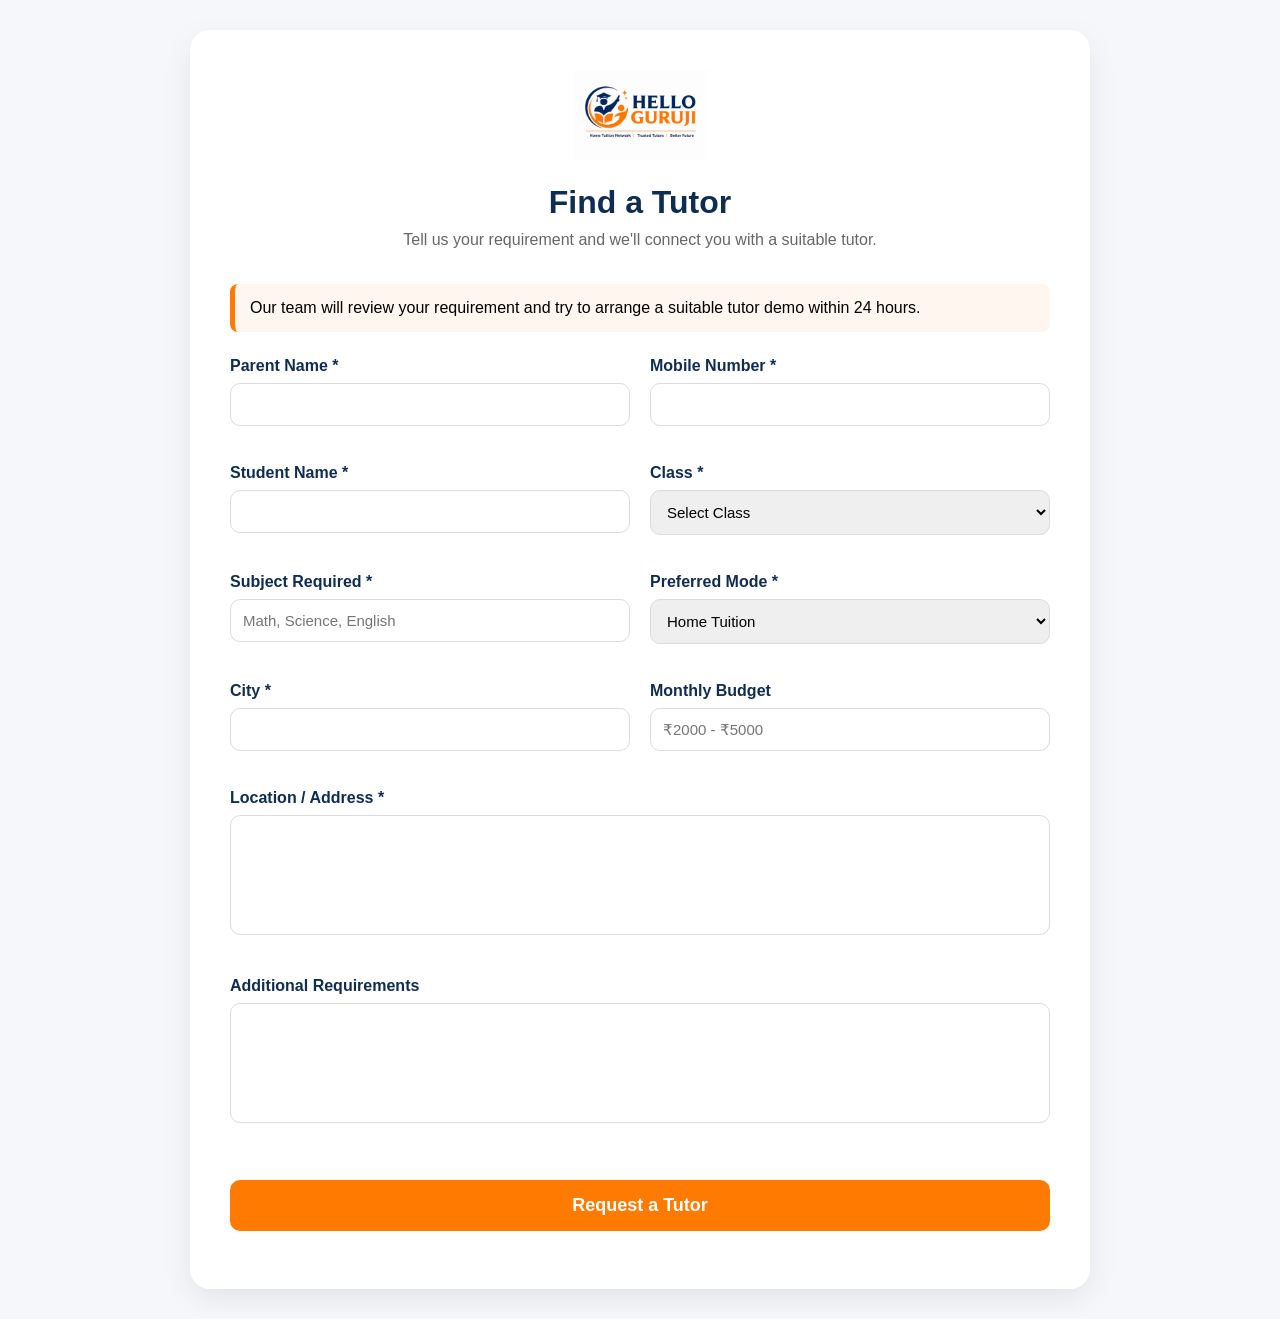
==== parent-registration.html @ b9b9c69d "Create parent-registration.html" ====
<!DOCTYPE html>
<html lang="en">
<head>
<meta charset="UTF-8">
<meta name="viewport" content="width=device-width, initial-scale=1.0">

<title>Find a Tutor | Hello Guruji</title>

<style>

*{
margin:0;
padding:0;
box-sizing:border-box;
font-family:'Segoe UI',sans-serif;
}

body{
background:#f5f7fb;
padding:30px;
}

.container{
max-width:900px;
margin:auto;
background:white;
padding:40px;
border-radius:20px;
box-shadow:0 10px 30px rgba(0,0,0,.08);
}

.logo{
text-align:center;
margin-bottom:20px;
}

.logo img{
height:90px;
}

h1{
text-align:center;
color:#0F2D52;
margin-bottom:10px;
}

.subtitle{
text-align:center;
color:#666;
margin-bottom:35px;
}

.form-grid{
display:grid;
grid-template-columns:1fr 1fr;
gap:20px;
}

.form-group{
margin-bottom:18px;
}

label{
display:block;
font-weight:600;
margin-bottom:8px;
color:#0F2D52;
}

input,
select,
textarea{
width:100%;
padding:12px;
border:1px solid #dcdcdc;
border-radius:10px;
font-size:15px;
}

textarea{
height:120px;
resize:none;
}

.full-width{
grid-column:1/3;
}

.submit-btn{
width:100%;
background:#FF7A00;
color:white;
border:none;
padding:15px;
font-size:18px;
font-weight:bold;
border-radius:10px;
cursor:pointer;
margin-top:15px;
}

.note{
background:#fff7ef;
padding:15px;
border-left:5px solid #FF7A00;
margin-bottom:25px;
border-radius:8px;
}

@media(max-width:768px){

.form-grid{
grid-template-columns:1fr;
}

.full-width{
grid-column:auto;
}

.container{
padding:25px;
}

}

</style>
</head>

<body>

<div class="container">

<div class="logo">
<img src="logo.png" alt="Hello Guruji">
</div>

<h1>Find a Tutor</h1>

<p class="subtitle">
Tell us your requirement and we'll connect you with a suitable tutor.
</p>

<div class="note">
Our team will review your requirement and try to arrange a suitable tutor demo within 24 hours.
</div>

<form>

<div class="form-grid">

<div class="form-group">
<label>Parent Name *</label>
<input type="text" required>
</div>

<div class="form-group">
<label>Mobile Number *</label>
<input type="tel" required>
</div>

<div class="form-group">
<label>Student Name *</label>
<input type="text" required>
</div>

<div class="form-group">
<label>Class *</label>
<select>
<option>Select Class</option>
<option>1-5</option>
<option>6-8</option>
<option>9-10</option>
<option>11-12</option>
</select>
</div>

<div class="form-group">
<label>Subject Required *</label>
<input type="text" placeholder="Math, Science, English">
</div>

<div class="form-group">
<label>Preferred Mode *</label>
<select>
<option>Home Tuition</option>
<option>Online Tuition</option>
<option>Both</option>
</select>
</div>

<div class="form-group">
<label>City *</label>
<input type="text">
</div>

<div class="form-group">
<label>Monthly Budget</label>
<input type="text" placeholder="₹2000 - ₹5000">
</div>

<div class="form-group full-width">
<label>Location / Address *</label>
<textarea></textarea>
</div>

<div class="form-group full-width">
<label>Additional Requirements</label>
<textarea></textarea>
</div>

<div class="form-group full-width">
<button type="submit" class="submit-btn">
Request a Tutor
</button>
</div>

</div>

</form>

</div>

</body>
</html>
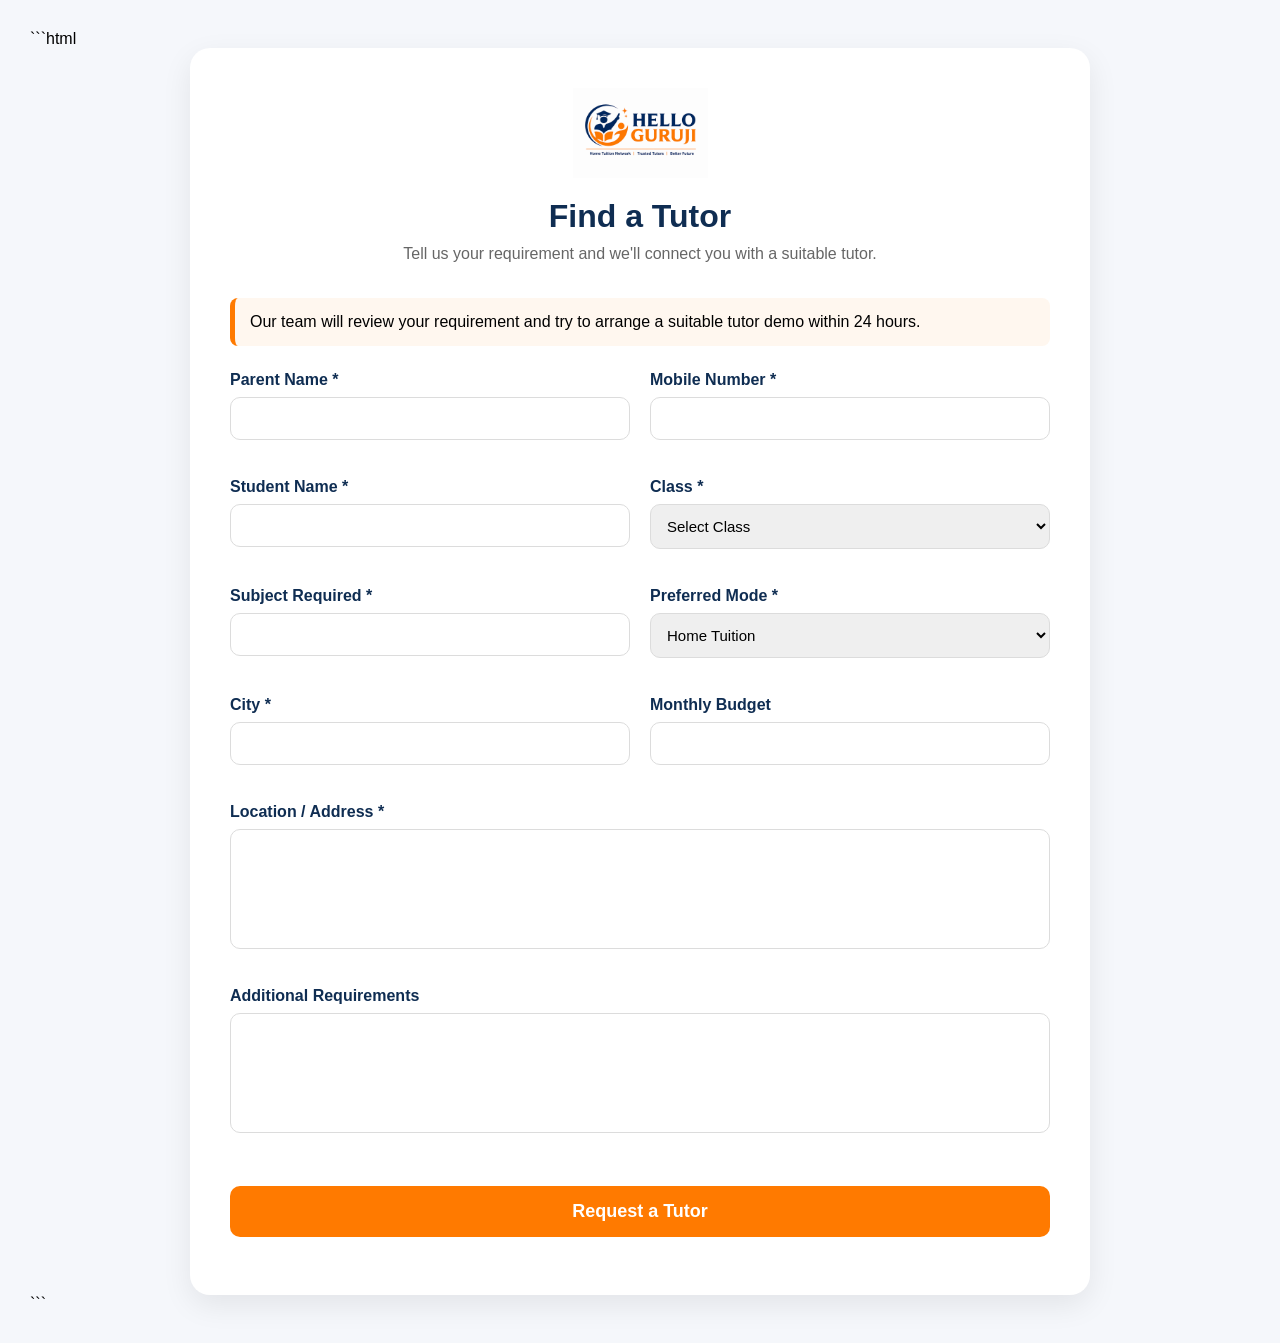
==== commit 91ee3542: "Update parent-registration.html" ====
--- a/parent-registration.html
+++ b/parent-registration.html
@@ -1,13 +1,12 @@
+```html
 <!DOCTYPE html>
 <html lang="en">
 <head>
 <meta charset="UTF-8">
 <meta name="viewport" content="width=device-width, initial-scale=1.0">
-
 <title>Find a Tutor | Hello Guruji</title>
 
 <style>
-
 *{
 margin:0;
 padding:0;
@@ -122,8 +121,8 @@
 }
 
 }
-
 </style>
+
 </head>
 
 <body>
@@ -144,29 +143,29 @@
 Our team will review your requirement and try to arrange a suitable tutor demo within 24 hours.
 </div>
 
-<form>
+<form id="parentForm">
 
 <div class="form-grid">
 
 <div class="form-group">
 <label>Parent Name *</label>
-<input type="text" required>
+<input type="text" name="parentName" required>
 </div>
 
 <div class="form-group">
 <label>Mobile Number *</label>
-<input type="tel" required>
+<input type="tel" name="mobile" required>
 </div>
 
 <div class="form-group">
 <label>Student Name *</label>
-<input type="text" required>
+<input type="text" name="studentName" required>
 </div>
 
 <div class="form-group">
 <label>Class *</label>
-<select>
-<option>Select Class</option>
+<select name="className" required>
+<option value="">Select Class</option>
 <option>1-5</option>
 <option>6-8</option>
 <option>9-10</option>
@@ -176,12 +175,12 @@
 
 <div class="form-group">
 <label>Subject Required *</label>
-<input type="text" placeholder="Math, Science, English">
+<input type="text" name="subject" required>
 </div>
 
 <div class="form-group">
 <label>Preferred Mode *</label>
-<select>
+<select name="mode">
 <option>Home Tuition</option>
 <option>Online Tuition</option>
 <option>Both</option>
@@ -190,22 +189,22 @@
 
 <div class="form-group">
 <label>City *</label>
-<input type="text">
+<input type="text" name="city" required>
 </div>
 
 <div class="form-group">
 <label>Monthly Budget</label>
-<input type="text" placeholder="₹2000 - ₹5000">
+<input type="text" name="budget">
 </div>
 
 <div class="form-group full-width">
 <label>Location / Address *</label>
-<textarea></textarea>
+<textarea name="address" required></textarea>
 </div>
 
 <div class="form-group full-width">
 <label>Additional Requirements</label>
-<textarea></textarea>
+<textarea name="requirements"></textarea>
 </div>
 
 <div class="form-group full-width">
@@ -220,5 +219,52 @@
 
 </div>
 
+<script>
+
+document.getElementById("parentForm").addEventListener("submit", async function(e){
+
+e.preventDefault();
+
+const data = {
+type:"parent",
+parentName:this.parentName.value,
+mobile:this.mobile.value,
+studentName:this.studentName.value,
+className:this.className.value,
+subject:this.subject.value,
+mode:this.mode.value,
+city:this.city.value,
+budget:this.budget.value,
+address:this.address.value,
+requirements:this.requirements.value
+};
+
+try{
+
+await fetch(
+"https://script.google.com/macros/s/AKfycbzY8Jfmt04VMcBjM8NdttkfdyuDkbgDpvn1LOZVOsRj2Qc-bDjqdWHlA0ek8PD8unKX8w/exec",
+{
+method:"POST",
+mode:"no-cors",
+body:JSON.stringify(data)
+}
+);
+
+alert("Tutor Request Submitted Successfully!");
+document.getElementById("parentForm").reset();
+
+}
+catch(error){
+
+console.log(error);
+alert("Submission Failed");
+
+}
+
+});
+
+</script>
+
 </body>
 </html>
+```
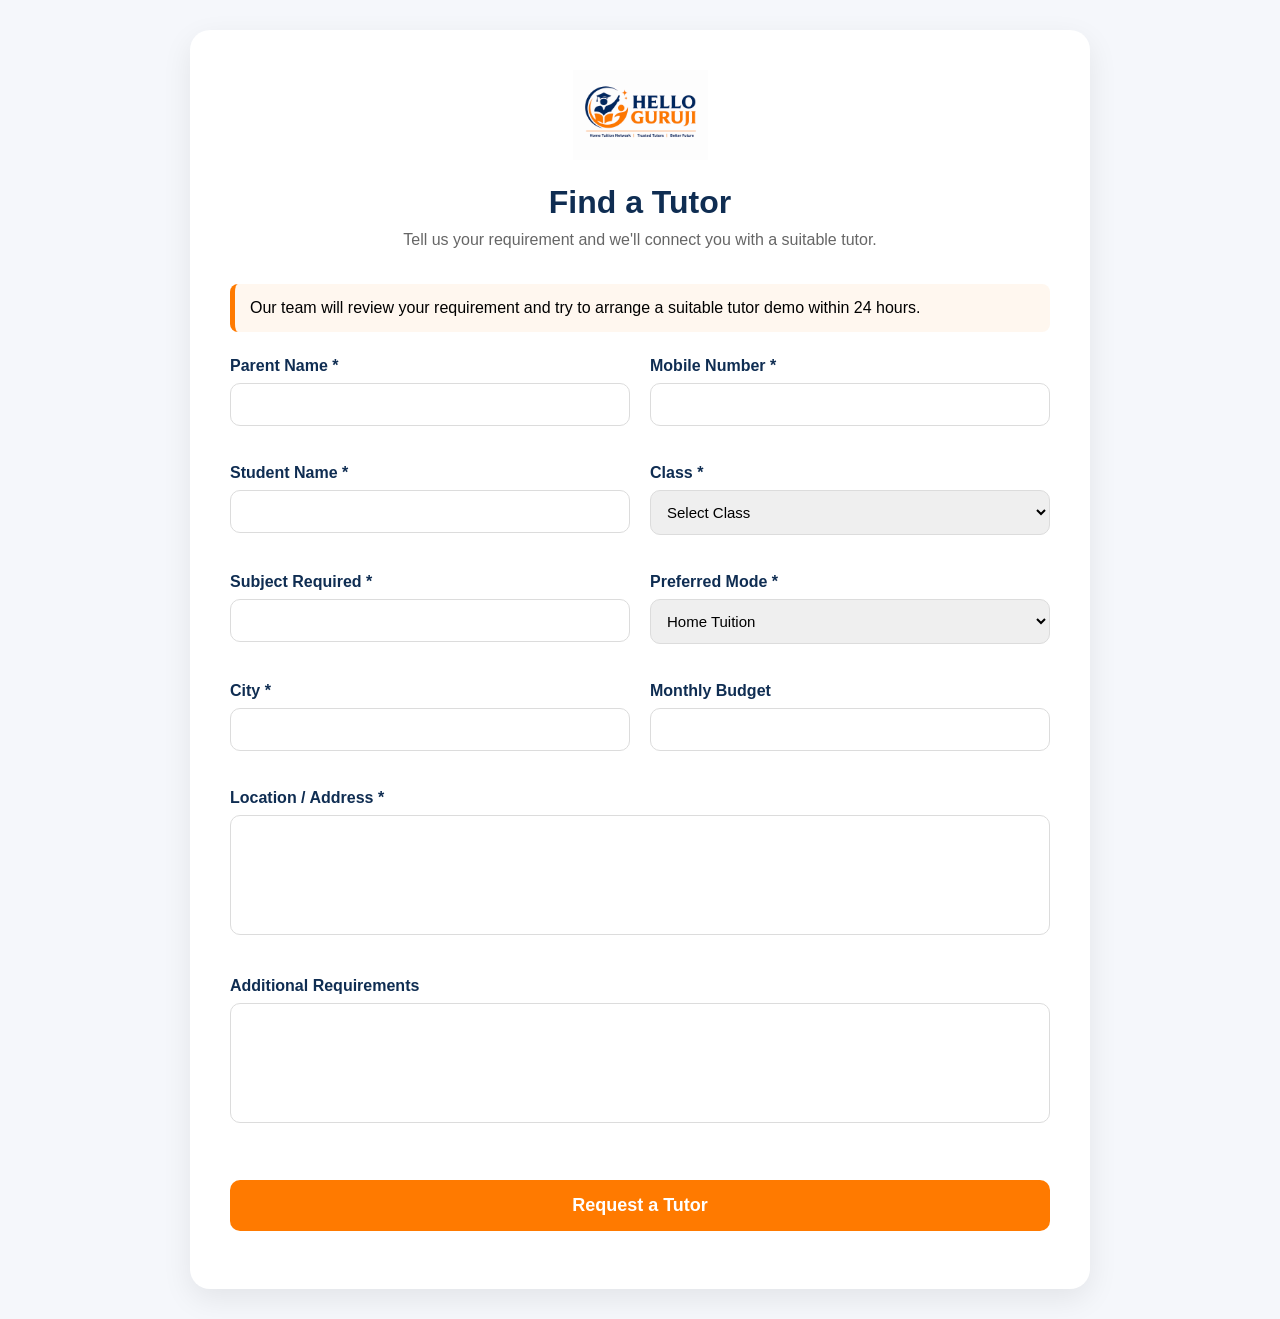
==== commit 1d00dbe0: "Update parent-registration.html" ====
--- a/parent-registration.html
+++ b/parent-registration.html
@@ -1,4 +1,3 @@
-```html
 <!DOCTYPE html>
 <html lang="en">
 <head>
@@ -267,4 +266,3 @@
 
 </body>
 </html>
-```
